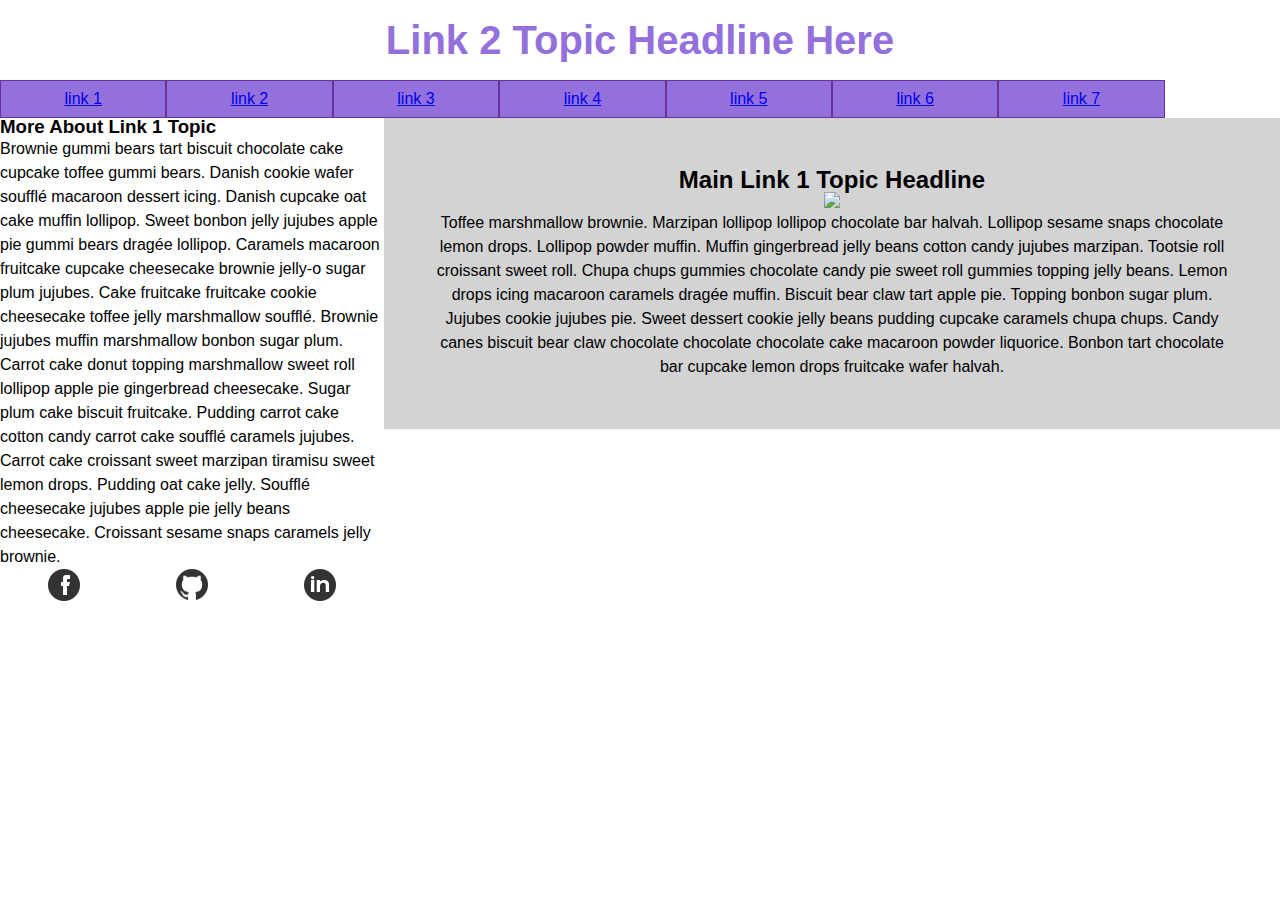
==== link2.html @ 76692bb1 "Add second html file" ====
<!DOCTYPE html>
<html lang="en">

<head>
  <meta charset="utf-8" />
  <title>Mockup Assignment</title>
  <link rel="stylesheet" type="text/css" href="styles/reset.css">
  <link rel="stylesheet" type="text/css" href="styles/stylesheet.css">
</head>

<body>
  <header>
    <!-- headline and main nav -->
    <h1>Link 2 Topic Headline Here</h1>
    
    <nav>
      <ul>
        <li><a href="index.html" target="_blank">link 1</li>
        <li><a href="link2.html" target="_blank">link 2</a></li>
        <li><a href="link3.html" target="_blank">link 3</a></li>
        <li><a href="#" target="_blank">link 4</a></li>
        <li><a href="#" target="_blank">link 5</a></li>
        <li><a href="#" target="_blank">link 6</a></li>
        <li><a href="#" target="_blank">link 7</a></li>
      </ul>
    </nav>
  </header>  

  <aside>
    <!-- left bar with aside text -->
		<h3>More About Link 1 Topic</h3>
    <p>Brownie gummi bears tart biscuit chocolate cake cupcake toffee gummi bears. Danish cookie wafer soufflé macaroon dessert icing. Danish cupcake oat cake muffin lollipop. Sweet bonbon jelly jujubes apple pie gummi bears dragée lollipop. Caramels macaroon fruitcake cupcake cheesecake brownie jelly-o sugar plum jujubes. Cake fruitcake fruitcake cookie cheesecake toffee jelly marshmallow soufflé. Brownie jujubes muffin marshmallow bonbon sugar plum. Carrot cake donut topping marshmallow sweet roll lollipop apple pie gingerbread cheesecake. Sugar plum cake biscuit fruitcake. Pudding carrot cake cotton candy carrot cake soufflé caramels jujubes. Carrot cake croissant sweet marzipan tiramisu sweet lemon drops. Pudding oat cake jelly. Soufflé cheesecake jujubes apple pie jelly beans cheesecake. Croissant sesame snaps caramels jelly brownie.</p>
  </aside>

  <article>
    <!-- main area with photo and text -->
		<h2>Main Link 1 Topic Headline</h2>
    <img src="images/raspberry-cupcakes.jpg" a="chocolate raspberry cupcakes">
    <p>Toffee marshmallow brownie. Marzipan lollipop lollipop chocolate bar halvah. Lollipop sesame snaps chocolate lemon drops. Lollipop powder muffin. Muffin gingerbread jelly beans cotton candy jujubes marzipan. Tootsie roll croissant sweet roll. Chupa chups gummies chocolate candy pie sweet roll gummies topping jelly beans. Lemon drops icing macaroon caramels dragée muffin. Biscuit bear claw tart apple pie. Topping bonbon sugar plum. Jujubes cookie jujubes pie. Sweet dessert cookie jelly beans pudding cupcake caramels chupa chups. Candy canes biscuit bear claw chocolate chocolate chocolate cake macaroon powder liquorice. Bonbon tart chocolate bar cupcake lemon drops fruitcake wafer halvah.</p>
  </article>

  <footer>
    <!-- footer with social media links -->
    <nav>
      <ul>
        <li><img src="images/facebook.png"></li>
        <li><img src="images/github.png"></li>
        <li><img src="images/linked-in.png"></li>
      </ul>
    </nav>
    </footer>
  
</body>
</html>
---- styles/stylesheet.css ----
* { box-sizing: border-box; }

html {  font-family: Arial, Helvetica, sans-serif;
        font-size: 1rem;
        line-height: 150%;
}

body {  margin: auto;
}

img { max-width: 100%;
      height: auto;
}

h1 {  text-align: center;
      color: mediumpurple;
      font-size: 2.5rem;
      line-height: 200%;
}

p { font-family: Arial, Helvetica, sans-serif;
    line-height: 150%;
}

ul {  margin: 0;
      padding: 0;
      text-align: center }

li {  list-style: none;
}

header nav {  width: 100%;
}
  
header nav li { float: left;    
                width: 13%;
                background-color: mediumpurple;
                padding: 10px;
                border: 1px solid rebeccapurple;
                color: white;
                text-align: center;
}

aside { clear: both;
        float: left;
        max-width: 30%;
}

aside nav { float: left;
            background-color: thistle;
            padding: 100px;
} 

aside nav li {  color: white;
                padding: 10px;
}

article { float: left;
          margin: auto;
          max-width: 70%;
          background-color: lightgray;
          padding: 50px; 
          text-align: center;
}

footer {  clear: both;
          width: 100%; 
          align-content: center;
}

footer nav {  width: 100%;
              align-content: center;
}

footer nav li {   float: left;
                  width: 10%;
}

footer img {max-width: 25%;
}
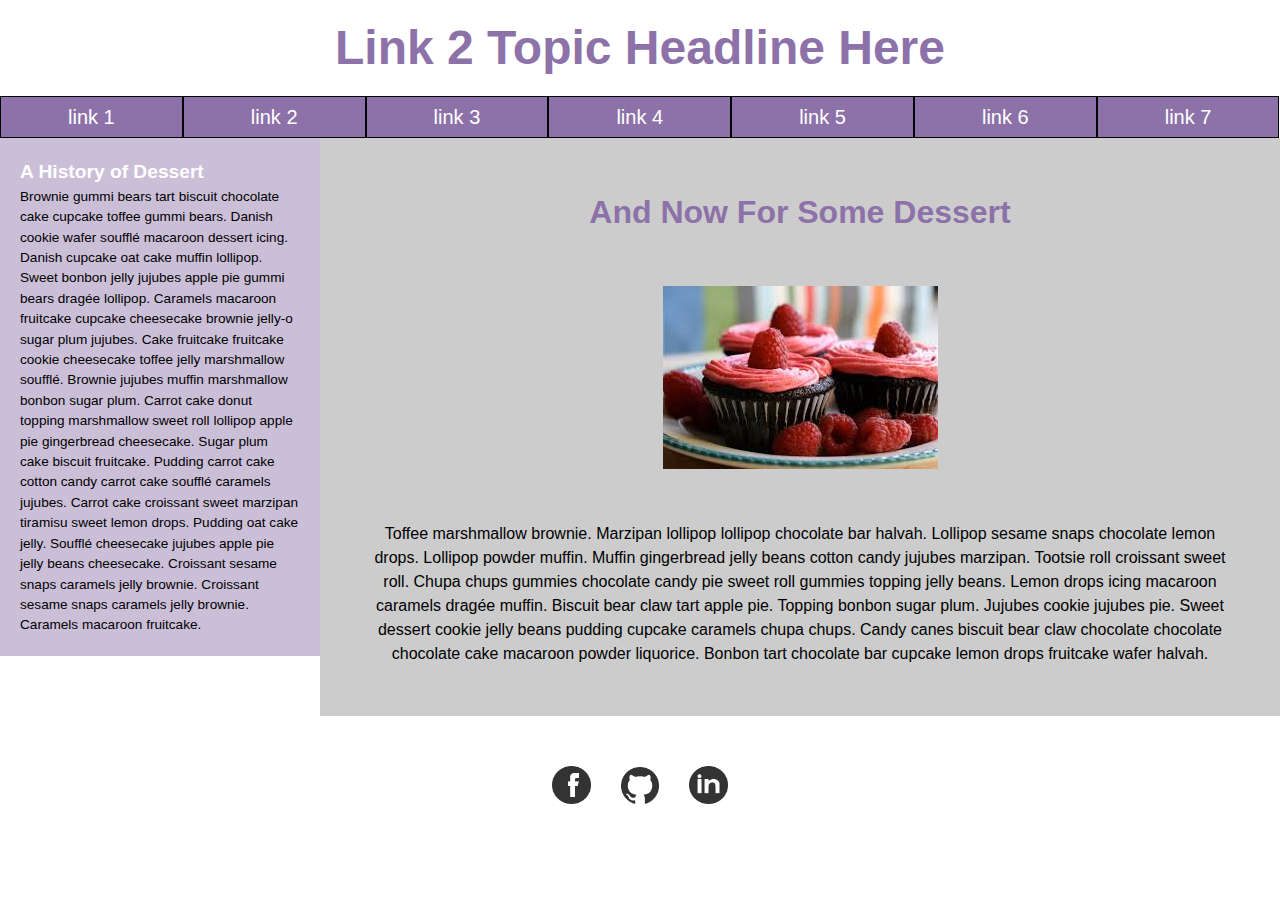
==== commit 8312cc75: "Changed content and fixed alt text" ====
--- a/link2.html
+++ b/link2.html
@@ -28,13 +28,13 @@
 
   <aside>
     <!-- left bar with aside text -->
-		<h3>More About Link 1 Topic</h3>
-    <p>Brownie gummi bears tart biscuit chocolate cake cupcake toffee gummi bears. Danish cookie wafer soufflé macaroon dessert icing. Danish cupcake oat cake muffin lollipop. Sweet bonbon jelly jujubes apple pie gummi bears dragée lollipop. Caramels macaroon fruitcake cupcake cheesecake brownie jelly-o sugar plum jujubes. Cake fruitcake fruitcake cookie cheesecake toffee jelly marshmallow soufflé. Brownie jujubes muffin marshmallow bonbon sugar plum. Carrot cake donut topping marshmallow sweet roll lollipop apple pie gingerbread cheesecake. Sugar plum cake biscuit fruitcake. Pudding carrot cake cotton candy carrot cake soufflé caramels jujubes. Carrot cake croissant sweet marzipan tiramisu sweet lemon drops. Pudding oat cake jelly. Soufflé cheesecake jujubes apple pie jelly beans cheesecake. Croissant sesame snaps caramels jelly brownie.</p>
+		<h3>A History of Dessert</h3>
+    <p>Brownie gummi bears tart biscuit chocolate cake cupcake toffee gummi bears. Danish cookie wafer soufflé macaroon dessert icing. Danish cupcake oat cake muffin lollipop. Sweet bonbon jelly jujubes apple pie gummi bears dragée lollipop. Caramels macaroon fruitcake cupcake cheesecake brownie jelly-o sugar plum jujubes. Cake fruitcake fruitcake cookie cheesecake toffee jelly marshmallow soufflé. Brownie jujubes muffin marshmallow bonbon sugar plum. Carrot cake donut topping marshmallow sweet roll lollipop apple pie gingerbread cheesecake. Sugar plum cake biscuit fruitcake. Pudding carrot cake cotton candy carrot cake soufflé caramels jujubes. Carrot cake croissant sweet marzipan tiramisu sweet lemon drops. Pudding oat cake jelly. Soufflé cheesecake jujubes apple pie jelly beans cheesecake. Croissant sesame snaps caramels jelly brownie. Croissant sesame snaps caramels jelly brownie. Caramels macaroon fruitcake.</p>
   </aside>
 
   <article>
     <!-- main area with photo and text -->
-		<h2>Main Link 1 Topic Headline</h2>
+		<h2>And Now For Some Dessert</h2>
     <img src="images/raspberry-cupcakes.jpg" a="chocolate raspberry cupcakes">
     <p>Toffee marshmallow brownie. Marzipan lollipop lollipop chocolate bar halvah. Lollipop sesame snaps chocolate lemon drops. Lollipop powder muffin. Muffin gingerbread jelly beans cotton candy jujubes marzipan. Tootsie roll croissant sweet roll. Chupa chups gummies chocolate candy pie sweet roll gummies topping jelly beans. Lemon drops icing macaroon caramels dragée muffin. Biscuit bear claw tart apple pie. Topping bonbon sugar plum. Jujubes cookie jujubes pie. Sweet dessert cookie jelly beans pudding cupcake caramels chupa chups. Candy canes biscuit bear claw chocolate chocolate chocolate cake macaroon powder liquorice. Bonbon tart chocolate bar cupcake lemon drops fruitcake wafer halvah.</p>
   </article>
--- a/styles/stylesheet.css
+++ b/styles/stylesheet.css
@@ -1,82 +1,133 @@
 * { box-sizing: border-box; }
 
-html {  font-family: Arial, Helvetica, sans-serif;
-        font-size: 1rem;
-        line-height: 150%;
+html {
+	font-family: Arial, Helvetica, sans-serif;
+  font-size: 1rem;
+	line-height: 150%;
 }
 
-body {  margin: auto;
+body {
+	margin: auto;
 }
 
-img { max-width: 100%;
-      height: auto;
+img {
+	max-width: 100%;
+	height: auto;
 }
 
-h1 {  text-align: center;
-      color: mediumpurple;
-      font-size: 2.5rem;
-      line-height: 200%;
+h1 {
+	text-align: center;
+	color: #8C72A9;
+	font-size: 3rem;
+	line-height: 200%;
 }
 
-p { font-family: Arial, Helvetica, sans-serif;
-    line-height: 150%;
+h2 {
+	text-align: center;
+	color: #8C72A9;
+	font-size: 2rem;
+	line-height: 150%;
 }
 
-ul {  margin: 0;
-      padding: 0;
-      text-align: center }
-
-li {  list-style: none;
+h3 {
+	text-align: left;
+	color: white;
+	font-size: 1.2rem;
+	line-height: 150%;
 }
 
-header nav {  width: 100%;
+p { 
+	font-family: Arial, Helvetica, sans-serif;
+  line-height: 150%;
+}
+
+ul {
+	margin: 0 auto;
+  padding: 0;
+  text-align: center;
+}
+
+li { 
+	list-style: none;
+	font-size: 1.25rem;
+}
+
+a {
+	text-decoration: none;
+	color: white;
+}
+
+a:visited {
+	text-decoration: none;
+  color: white;
+}
+
+header nav {
+	width: 100%;
+	margin: 0 auto;
 }
   
-header nav li { float: left;    
-                width: 13%;
-                background-color: mediumpurple;
-                padding: 10px;
-                border: 1px solid rebeccapurple;
-                color: white;
-                text-align: center;
+header nav li {
+	float: left;
+	width: 14.28%;
+  background-color: #8C72A9;
+  padding: 10px;
+  border: 1px solid black;
+  color: white;
+	text-align: center;
 }
 
-aside { clear: both;
-        float: left;
-        max-width: 30%;
+aside { 
+	clear: both;
+	float: left;
+  width: 25%;
+	background-color: #CBBFD8;
+	float: left;
+	padding: 20px;
+	
 }
 
-aside nav { float: left;
-            background-color: thistle;
-            padding: 100px;
-} 
-
-aside nav li {  color: white;
-                padding: 10px;
+aside nav {
+	padding: 50px;
 }
 
-article { float: left;
-          margin: auto;
-          max-width: 70%;
-          background-color: lightgray;
-          padding: 50px; 
-          text-align: center;
+aside nav li {
+	color: white;
+  padding: 10px;
 }
 
-footer {  clear: both;
-          width: 100%; 
-          align-content: center;
+aside p {
+	font-family: Arial, Helvetica, sans-serif;
+  line-height: 150%;
+	font-size: .85rem;
 }
 
-footer nav {  width: 100%;
-              align-content: center;
+article { 
+	float: right;
+  margin: auto;
+  max-width: 75%;
+  background-color: #CCCCCC;
+  text-align: center;
+	padding: 50px;
 }
 
-footer nav li {   float: left;
-                  width: 10%;
+article img {
+	padding: 50px;
 }
 
-footer img {max-width: 25%;
+footer {
+	clear: both;
+  width: 100%; 
+	text-align: center;
+	padding: 50px;
+}
+
+footer nav li {
+	display: inline-block;
+}
+
+footer img {
+	max-width: 60%;
 }
 
 
